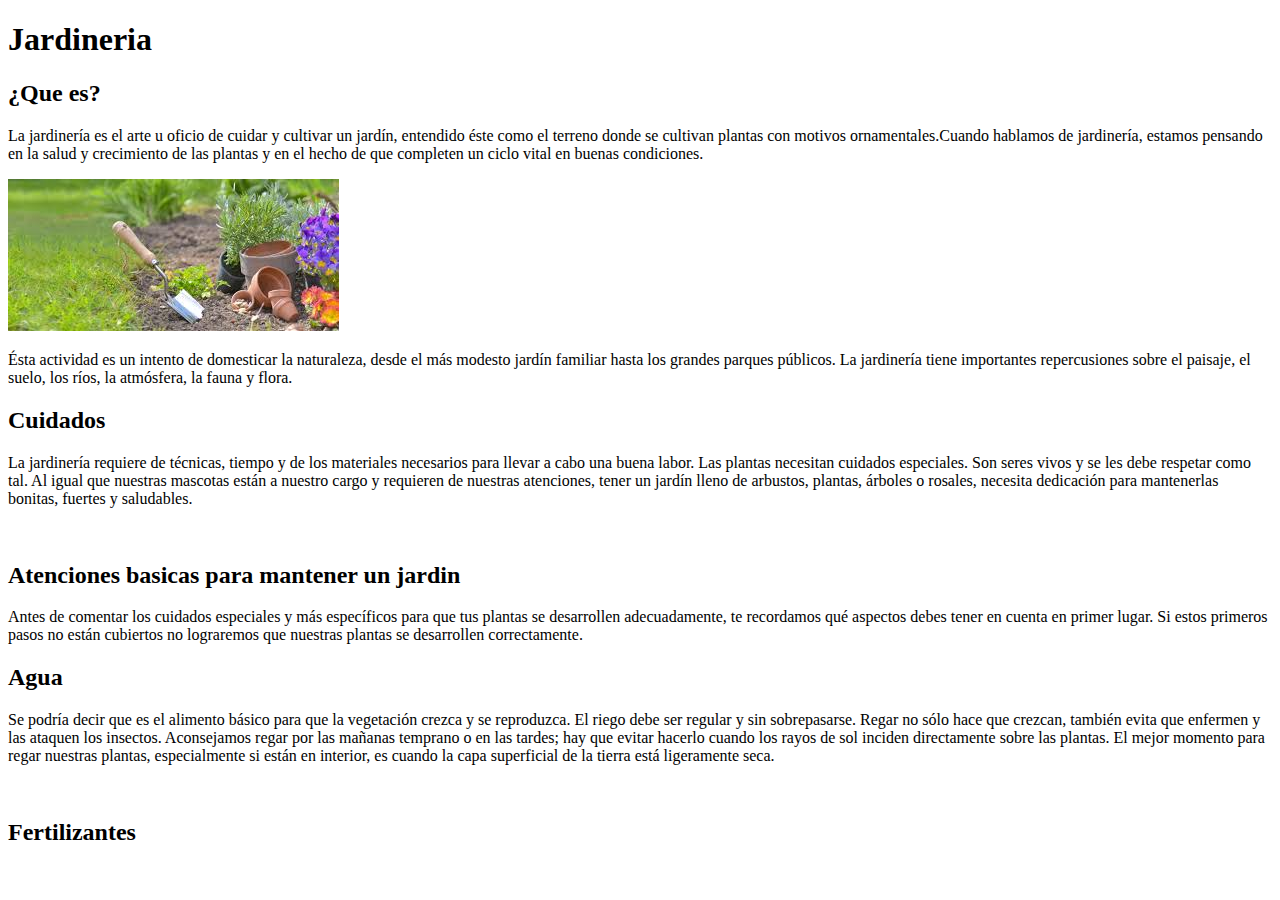
==== indexJardineria.html @ 73710526 "creo etiqueta p" ====
<!DOCTYPE html>
<html lang="en">

<head>
    <meta charset="UTF-8">
    <meta http-equiv="X-UA-Compatible" content="IE=edge">
    <meta name="viewport" content="width=device-width, initial-scale=1.0">
    <link rel="shortcut icon" href="IMG/logo.img.png" type="image/x-icon">
    <title>Jardineria</title>
</head>

<body>
    <h1>Jardineria</h1>
    <h2>¿Que es?</h2>
    <p>La jardinería es el arte u oficio de cuidar y cultivar un jardín, entendido éste como el terreno donde se cultivan plantas con motivos ornamentales.Cuando hablamos de jardinería, estamos pensando en la salud y crecimiento de las plantas y en el hecho
        de que completen un ciclo vital en buenas condiciones.</p>
    <img src="IMG/images (4).jpg" alt="">
    <p>Ésta actividad es un intento de domesticar la naturaleza, desde el más modesto jardín familiar hasta los grandes parques públicos. La jardinería tiene importantes repercusiones sobre el paisaje, el suelo, los ríos, la atmósfera, la fauna y flora.</p>
    <h2>Cuidados</h2>
    <p>La jardinería requiere de técnicas, tiempo y de los materiales necesarios para llevar a cabo una buena labor. Las plantas necesitan cuidados especiales. Son seres vivos y se les debe respetar como tal. Al igual que nuestras mascotas están a nuestro
        cargo y requieren de nuestras atenciones, tener un jardín lleno de arbustos, plantas, árboles o rosales, necesita dedicación para mantenerlas bonitas, fuertes y saludables.</p>
    <img src="img/descarga.jpg" alt="">
    <h2>Atenciones basicas para mantener un jardin</h2>
    <p>Antes de comentar los cuidados especiales y más específicos para que tus plantas se desarrollen adecuadamente, te recordamos qué aspectos debes tener en cuenta en primer lugar. Si estos primeros pasos no están cubiertos no lograremos que nuestras
        plantas se desarrollen correctamente.</p>
    <h2>Agua</h2>
    <p>Se podría decir que es el alimento básico para que la vegetación crezca y se reproduzca. El riego debe ser regular y sin sobrepasarse. Regar no sólo hace que crezcan, también evita que enfermen y las ataquen los insectos. Aconsejamos regar por las
        mañanas temprano o en las tardes; hay que evitar hacerlo cuando los rayos de sol inciden directamente sobre las plantas. El mejor momento para regar nuestras plantas, especialmente si están en interior, es cuando la capa superficial de la tierra
        está ligeramente seca.</p>
    <img src="img/images.jpg" alt="">
    <h2>Fertilizantes</h2>
    <p></p>
</body>

</html>
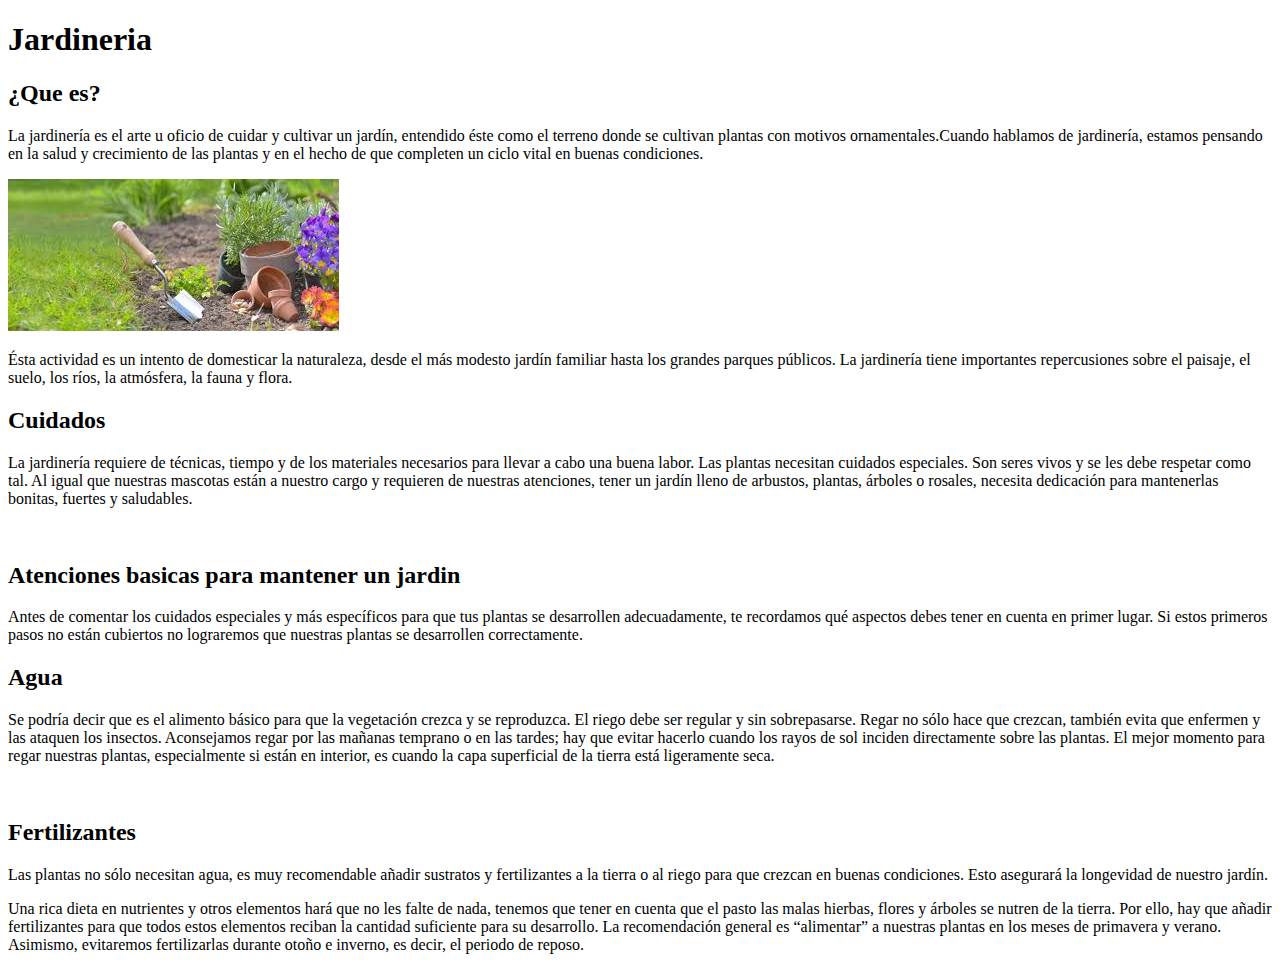
==== commit 9ac12d05: "creo etiqueta p" ====
--- a/indexJardineria.html
+++ b/indexJardineria.html
@@ -29,7 +29,9 @@
         está ligeramente seca.</p>
     <img src="img/images.jpg" alt="">
     <h2>Fertilizantes</h2>
-    <p></p>
+    <p>Las plantas no sólo necesitan agua, es muy recomendable añadir sustratos y fertilizantes a la tierra o al riego para que crezcan en buenas condiciones. Esto asegurará la longevidad de nuestro jardín.</p>
+    <p>Una rica dieta en nutrientes y otros elementos hará que no les falte de nada, tenemos que tener en cuenta que el pasto las malas hierbas, flores y árboles se nutren de la tierra. Por ello, hay que añadir fertilizantes para que todos estos elementos
+        reciban la cantidad suficiente para su desarrollo. La recomendación general es “alimentar” a nuestras plantas en los meses de primavera y verano. Asimismo, evitaremos fertilizarlas durante otoño e inverno, es decir, el periodo de reposo.</p>
 </body>
 
 </html>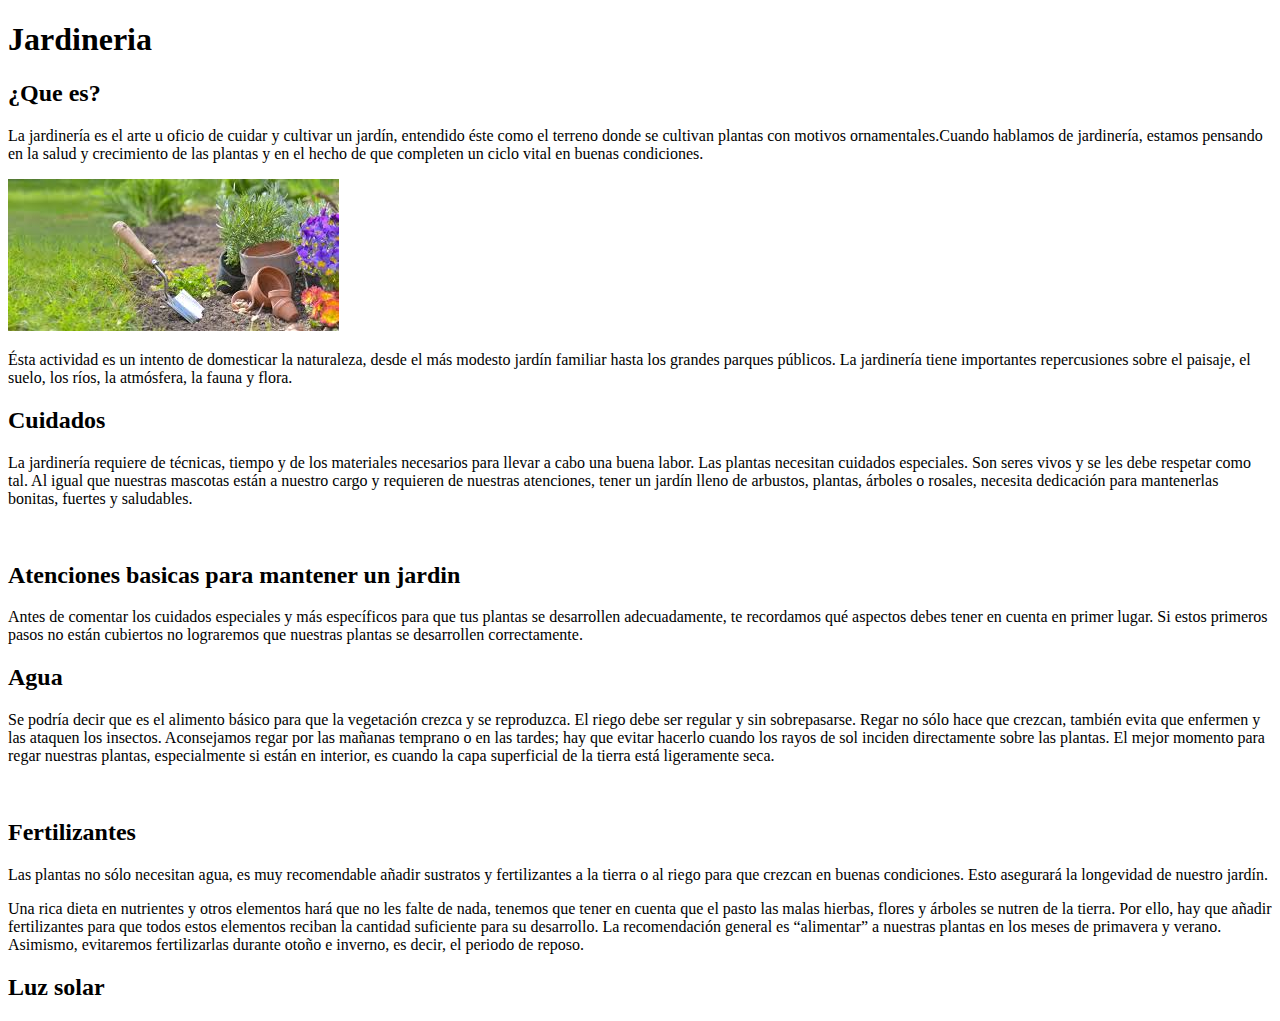
==== commit e66e6e35: "creo etiqueta h2" ====
--- a/indexJardineria.html
+++ b/indexJardineria.html
@@ -32,6 +32,7 @@
     <p>Las plantas no sólo necesitan agua, es muy recomendable añadir sustratos y fertilizantes a la tierra o al riego para que crezcan en buenas condiciones. Esto asegurará la longevidad de nuestro jardín.</p>
     <p>Una rica dieta en nutrientes y otros elementos hará que no les falte de nada, tenemos que tener en cuenta que el pasto las malas hierbas, flores y árboles se nutren de la tierra. Por ello, hay que añadir fertilizantes para que todos estos elementos
         reciban la cantidad suficiente para su desarrollo. La recomendación general es “alimentar” a nuestras plantas en los meses de primavera y verano. Asimismo, evitaremos fertilizarlas durante otoño e inverno, es decir, el periodo de reposo.</p>
+    <h2>Luz solar</h2>
 </body>
 
 </html>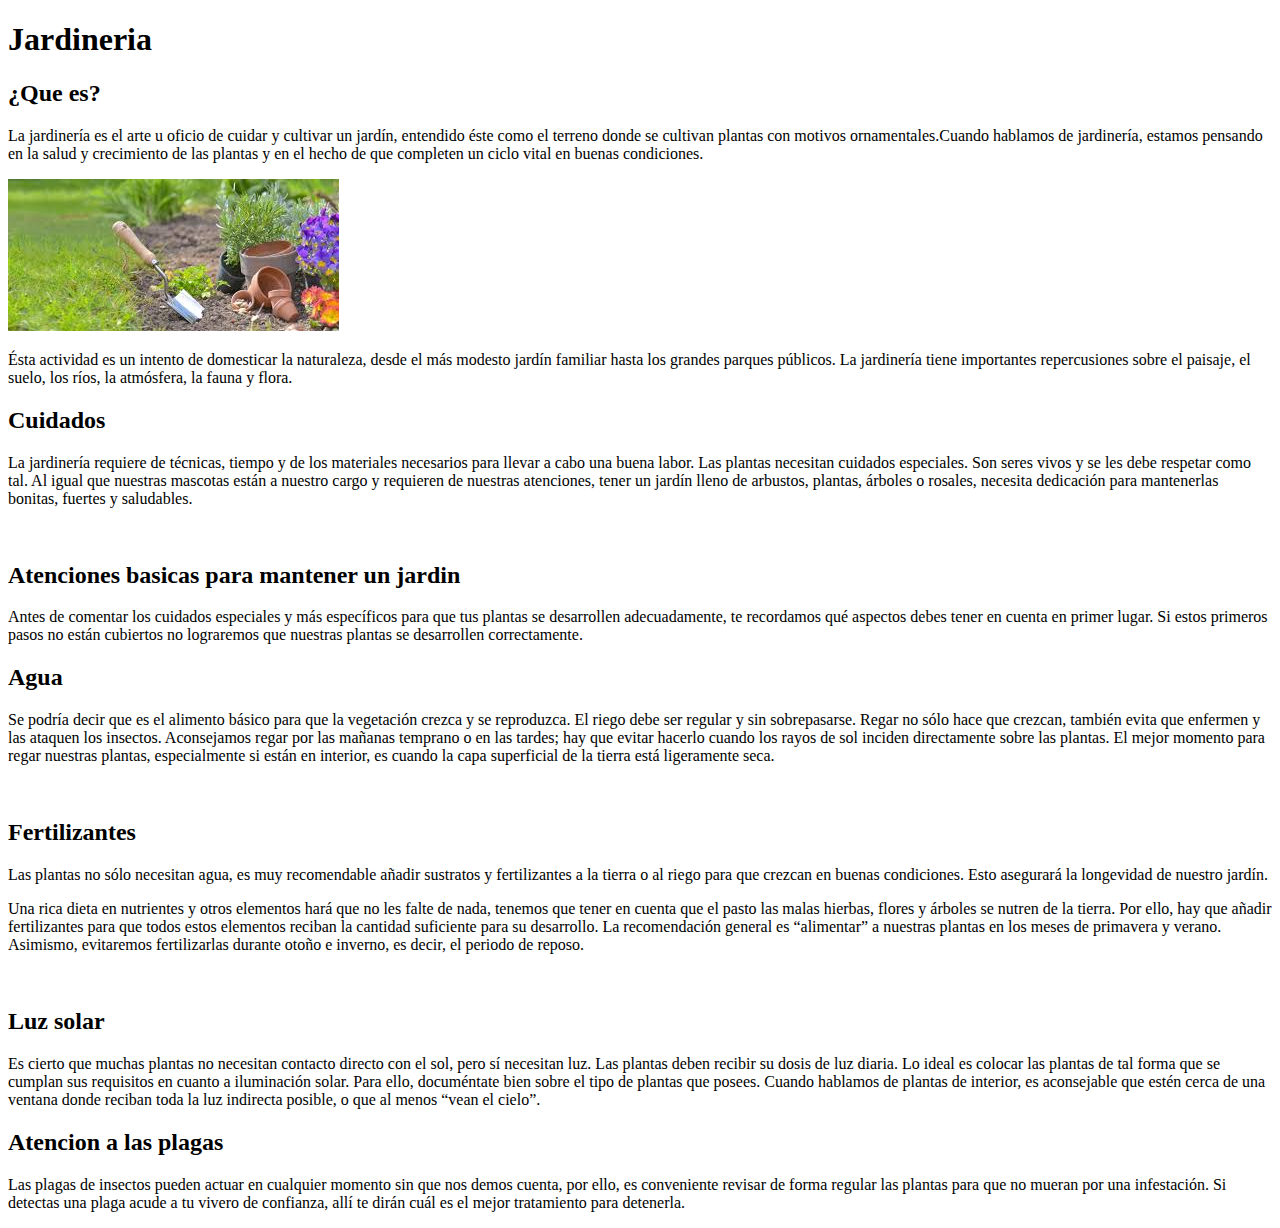
==== commit 8f05b868: "le agrego informacion a p" ====
--- a/indexJardineria.html
+++ b/indexJardineria.html
@@ -32,7 +32,13 @@
     <p>Las plantas no sólo necesitan agua, es muy recomendable añadir sustratos y fertilizantes a la tierra o al riego para que crezcan en buenas condiciones. Esto asegurará la longevidad de nuestro jardín.</p>
     <p>Una rica dieta en nutrientes y otros elementos hará que no les falte de nada, tenemos que tener en cuenta que el pasto las malas hierbas, flores y árboles se nutren de la tierra. Por ello, hay que añadir fertilizantes para que todos estos elementos
         reciban la cantidad suficiente para su desarrollo. La recomendación general es “alimentar” a nuestras plantas en los meses de primavera y verano. Asimismo, evitaremos fertilizarlas durante otoño e inverno, es decir, el periodo de reposo.</p>
+    <img src="img/images (3).jpg" alt="">
     <h2>Luz solar</h2>
+    <p>Es cierto que muchas plantas no necesitan contacto directo con el sol, pero sí necesitan luz. Las plantas deben recibir su dosis de luz diaria. Lo ideal es colocar las plantas de tal forma que se cumplan sus requisitos en cuanto a iluminación solar.
+        Para ello, documéntate bien sobre el tipo de plantas que posees. Cuando hablamos de plantas de interior, es aconsejable que estén cerca de una ventana donde reciban toda la luz indirecta posible, o que al menos “vean el cielo”.</p>
+    <h2>Atencion a las plagas</h2>
+    <p>Las plagas de insectos pueden actuar en cualquier momento sin que nos demos cuenta, por ello, es conveniente revisar de forma regular las plantas para que no mueran por una infestación. Si detectas una plaga acude a tu vivero de confianza, allí te
+        dirán cuál es el mejor tratamiento para detenerla.</p>
 </body>
 
 </html>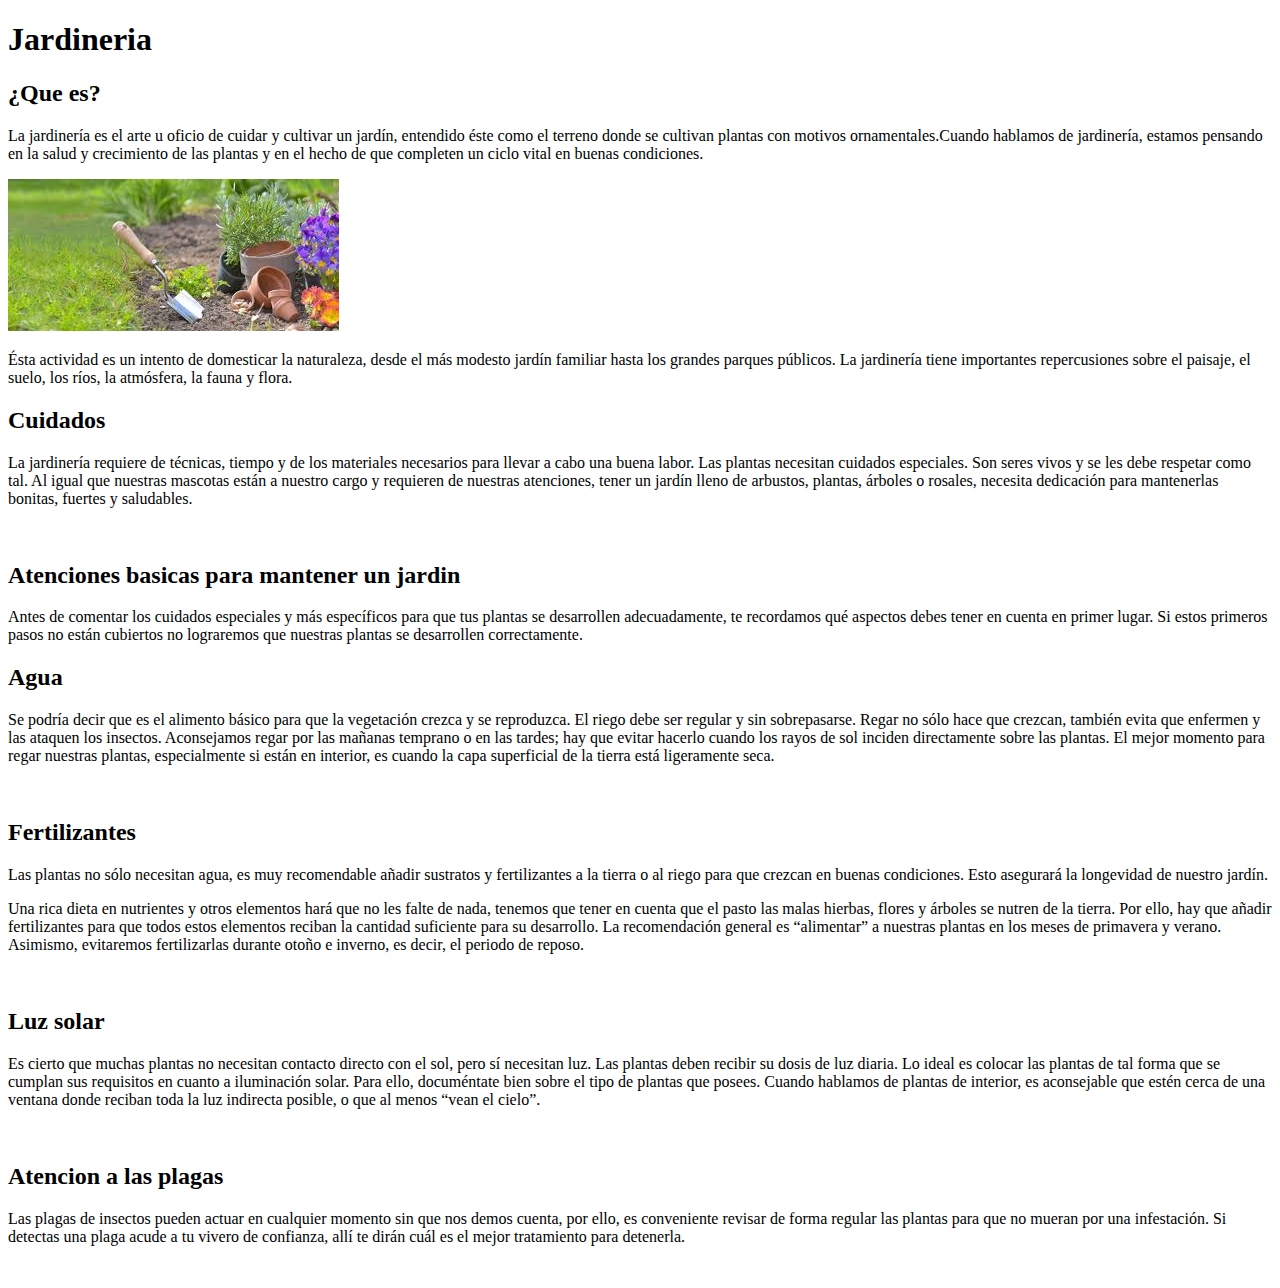
==== commit 559509cc: "agrego la etiqueta link pra conectarlo a css" ====
--- a/indexJardineria.html
+++ b/indexJardineria.html
@@ -6,6 +6,7 @@
     <meta http-equiv="X-UA-Compatible" content="IE=edge">
     <meta name="viewport" content="width=device-width, initial-scale=1.0">
     <link rel="shortcut icon" href="IMG/logo.img.png" type="image/x-icon">
+    <link rel="stylesheet" href="CSS/styleJardineria.css">
     <title>Jardineria</title>
 </head>
 
@@ -36,9 +37,11 @@
     <h2>Luz solar</h2>
     <p>Es cierto que muchas plantas no necesitan contacto directo con el sol, pero sí necesitan luz. Las plantas deben recibir su dosis de luz diaria. Lo ideal es colocar las plantas de tal forma que se cumplan sus requisitos en cuanto a iluminación solar.
         Para ello, documéntate bien sobre el tipo de plantas que posees. Cuando hablamos de plantas de interior, es aconsejable que estén cerca de una ventana donde reciban toda la luz indirecta posible, o que al menos “vean el cielo”.</p>
+    <img src="img/images (2).jpg" alt="">
     <h2>Atencion a las plagas</h2>
     <p>Las plagas de insectos pueden actuar en cualquier momento sin que nos demos cuenta, por ello, es conveniente revisar de forma regular las plantas para que no mueran por una infestación. Si detectas una plaga acude a tu vivero de confianza, allí te
         dirán cuál es el mejor tratamiento para detenerla.</p>
+    <img src="img/descarga (1).jpg" alt="">
 </body>
 
 </html>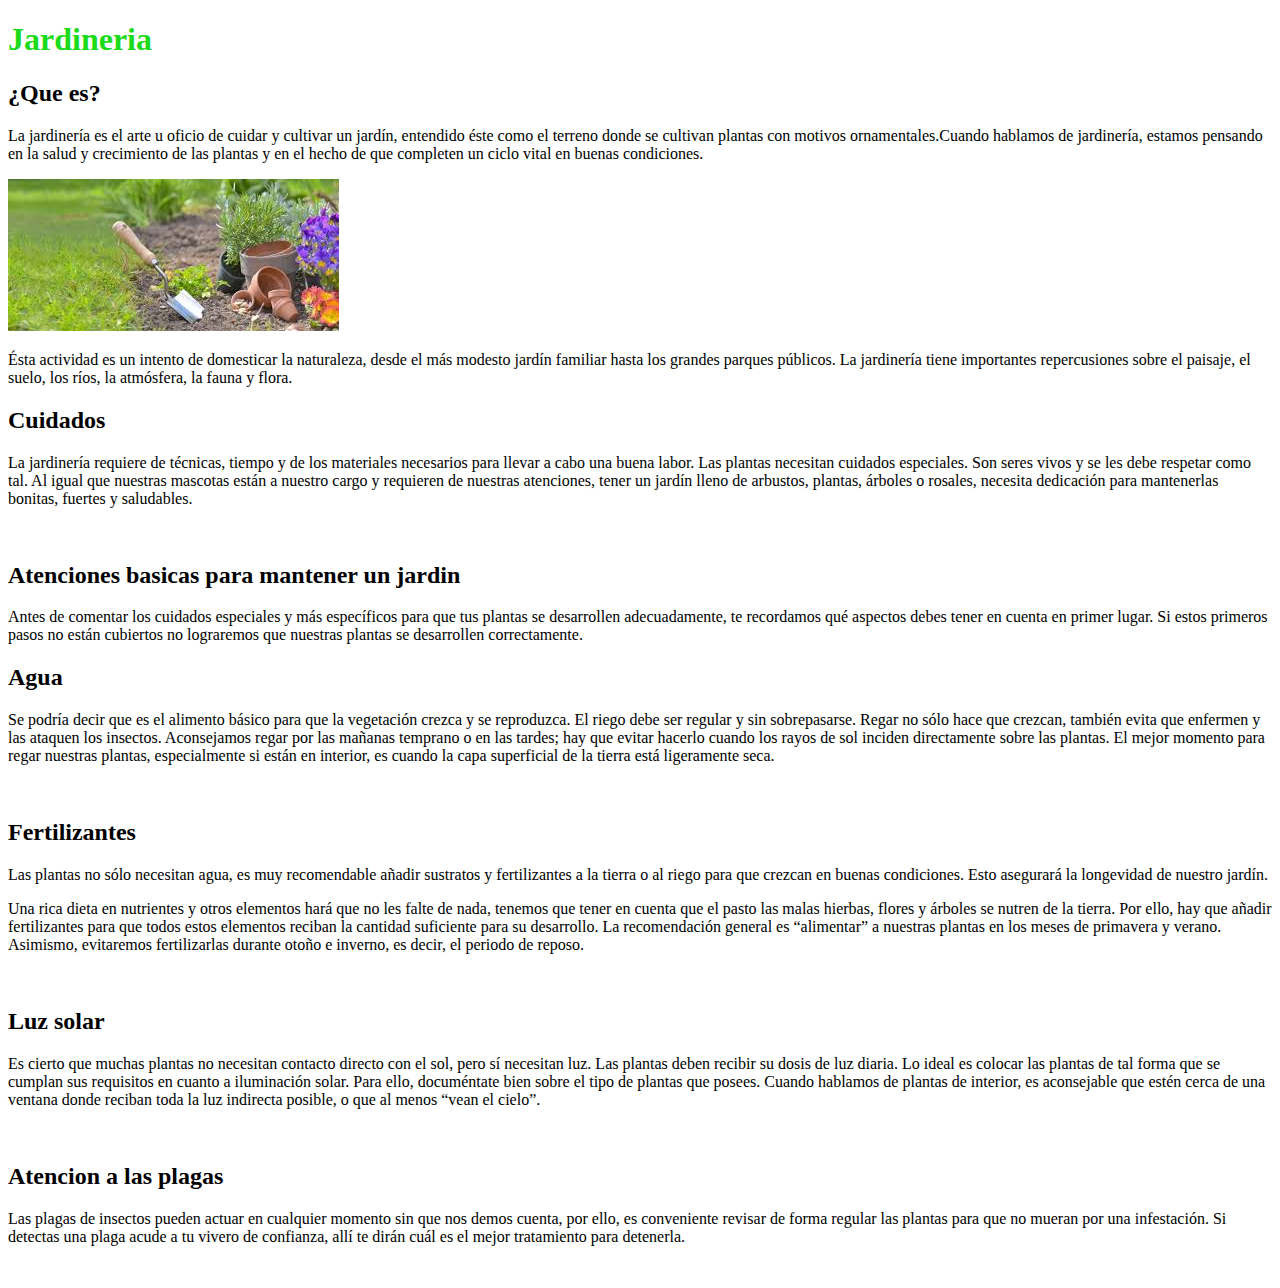
==== commit 96177f51: "agrego la etiqueta div" ====
--- a/indexJardineria.html
+++ b/indexJardineria.html
@@ -11,37 +11,43 @@
 </head>
 
 <body>
-    <h1>Jardineria</h1>
-    <h2>¿Que es?</h2>
-    <p>La jardinería es el arte u oficio de cuidar y cultivar un jardín, entendido éste como el terreno donde se cultivan plantas con motivos ornamentales.Cuando hablamos de jardinería, estamos pensando en la salud y crecimiento de las plantas y en el hecho
-        de que completen un ciclo vital en buenas condiciones.</p>
-    <img src="IMG/images (4).jpg" alt="">
-    <p>Ésta actividad es un intento de domesticar la naturaleza, desde el más modesto jardín familiar hasta los grandes parques públicos. La jardinería tiene importantes repercusiones sobre el paisaje, el suelo, los ríos, la atmósfera, la fauna y flora.</p>
-    <h2>Cuidados</h2>
-    <p>La jardinería requiere de técnicas, tiempo y de los materiales necesarios para llevar a cabo una buena labor. Las plantas necesitan cuidados especiales. Son seres vivos y se les debe respetar como tal. Al igual que nuestras mascotas están a nuestro
-        cargo y requieren de nuestras atenciones, tener un jardín lleno de arbustos, plantas, árboles o rosales, necesita dedicación para mantenerlas bonitas, fuertes y saludables.</p>
-    <img src="img/descarga.jpg" alt="">
-    <h2>Atenciones basicas para mantener un jardin</h2>
-    <p>Antes de comentar los cuidados especiales y más específicos para que tus plantas se desarrollen adecuadamente, te recordamos qué aspectos debes tener en cuenta en primer lugar. Si estos primeros pasos no están cubiertos no lograremos que nuestras
-        plantas se desarrollen correctamente.</p>
-    <h2>Agua</h2>
-    <p>Se podría decir que es el alimento básico para que la vegetación crezca y se reproduzca. El riego debe ser regular y sin sobrepasarse. Regar no sólo hace que crezcan, también evita que enfermen y las ataquen los insectos. Aconsejamos regar por las
-        mañanas temprano o en las tardes; hay que evitar hacerlo cuando los rayos de sol inciden directamente sobre las plantas. El mejor momento para regar nuestras plantas, especialmente si están en interior, es cuando la capa superficial de la tierra
-        está ligeramente seca.</p>
-    <img src="img/images.jpg" alt="">
-    <h2>Fertilizantes</h2>
-    <p>Las plantas no sólo necesitan agua, es muy recomendable añadir sustratos y fertilizantes a la tierra o al riego para que crezcan en buenas condiciones. Esto asegurará la longevidad de nuestro jardín.</p>
-    <p>Una rica dieta en nutrientes y otros elementos hará que no les falte de nada, tenemos que tener en cuenta que el pasto las malas hierbas, flores y árboles se nutren de la tierra. Por ello, hay que añadir fertilizantes para que todos estos elementos
-        reciban la cantidad suficiente para su desarrollo. La recomendación general es “alimentar” a nuestras plantas en los meses de primavera y verano. Asimismo, evitaremos fertilizarlas durante otoño e inverno, es decir, el periodo de reposo.</p>
-    <img src="img/images (3).jpg" alt="">
-    <h2>Luz solar</h2>
-    <p>Es cierto que muchas plantas no necesitan contacto directo con el sol, pero sí necesitan luz. Las plantas deben recibir su dosis de luz diaria. Lo ideal es colocar las plantas de tal forma que se cumplan sus requisitos en cuanto a iluminación solar.
-        Para ello, documéntate bien sobre el tipo de plantas que posees. Cuando hablamos de plantas de interior, es aconsejable que estén cerca de una ventana donde reciban toda la luz indirecta posible, o que al menos “vean el cielo”.</p>
-    <img src="img/images (2).jpg" alt="">
-    <h2>Atencion a las plagas</h2>
-    <p>Las plagas de insectos pueden actuar en cualquier momento sin que nos demos cuenta, por ello, es conveniente revisar de forma regular las plantas para que no mueran por una infestación. Si detectas una plaga acude a tu vivero de confianza, allí te
-        dirán cuál es el mejor tratamiento para detenerla.</p>
-    <img src="img/descarga (1).jpg" alt="">
+    <div id="contenedor">
+        <div id="encabezado">
+        </div>
+        <div id="menu">
+
+        </div>
+        <h1>Jardineria</h1>
+        <h2>¿Que es?</h2>
+        <p>La jardinería es el arte u oficio de cuidar y cultivar un jardín, entendido éste como el terreno donde se cultivan plantas con motivos ornamentales.Cuando hablamos de jardinería, estamos pensando en la salud y crecimiento de las plantas y en el
+            hecho de que completen un ciclo vital en buenas condiciones.</p>
+        <img src="IMG/images (4).jpg" alt="">
+        <p>Ésta actividad es un intento de domesticar la naturaleza, desde el más modesto jardín familiar hasta los grandes parques públicos. La jardinería tiene importantes repercusiones sobre el paisaje, el suelo, los ríos, la atmósfera, la fauna y flora.</p>
+        <h2>Cuidados</h2>
+        <p>La jardinería requiere de técnicas, tiempo y de los materiales necesarios para llevar a cabo una buena labor. Las plantas necesitan cuidados especiales. Son seres vivos y se les debe respetar como tal. Al igual que nuestras mascotas están a nuestro
+            cargo y requieren de nuestras atenciones, tener un jardín lleno de arbustos, plantas, árboles o rosales, necesita dedicación para mantenerlas bonitas, fuertes y saludables.</p>
+        <img src="img/descarga.jpg" alt="">
+        <h2>Atenciones basicas para mantener un jardin</h2>
+        <p>Antes de comentar los cuidados especiales y más específicos para que tus plantas se desarrollen adecuadamente, te recordamos qué aspectos debes tener en cuenta en primer lugar. Si estos primeros pasos no están cubiertos no lograremos que nuestras
+            plantas se desarrollen correctamente.</p>
+        <h2>Agua</h2>
+        <p>Se podría decir que es el alimento básico para que la vegetación crezca y se reproduzca. El riego debe ser regular y sin sobrepasarse. Regar no sólo hace que crezcan, también evita que enfermen y las ataquen los insectos. Aconsejamos regar por
+            las mañanas temprano o en las tardes; hay que evitar hacerlo cuando los rayos de sol inciden directamente sobre las plantas. El mejor momento para regar nuestras plantas, especialmente si están en interior, es cuando la capa superficial de
+            la tierra está ligeramente seca.</p>
+        <img src="img/images.jpg" alt="">
+        <h2>Fertilizantes</h2>
+        <p>Las plantas no sólo necesitan agua, es muy recomendable añadir sustratos y fertilizantes a la tierra o al riego para que crezcan en buenas condiciones. Esto asegurará la longevidad de nuestro jardín.</p>
+        <p>Una rica dieta en nutrientes y otros elementos hará que no les falte de nada, tenemos que tener en cuenta que el pasto las malas hierbas, flores y árboles se nutren de la tierra. Por ello, hay que añadir fertilizantes para que todos estos elementos
+            reciban la cantidad suficiente para su desarrollo. La recomendación general es “alimentar” a nuestras plantas en los meses de primavera y verano. Asimismo, evitaremos fertilizarlas durante otoño e inverno, es decir, el periodo de reposo.</p>
+        <img src="img/images (3).jpg" alt="">
+        <h2>Luz solar</h2>
+        <p>Es cierto que muchas plantas no necesitan contacto directo con el sol, pero sí necesitan luz. Las plantas deben recibir su dosis de luz diaria. Lo ideal es colocar las plantas de tal forma que se cumplan sus requisitos en cuanto a iluminación
+            solar. Para ello, documéntate bien sobre el tipo de plantas que posees. Cuando hablamos de plantas de interior, es aconsejable que estén cerca de una ventana donde reciban toda la luz indirecta posible, o que al menos “vean el cielo”.</p>
+        <img src="img/images (2).jpg" alt="">
+        <h2>Atencion a las plagas</h2>
+        <p>Las plagas de insectos pueden actuar en cualquier momento sin que nos demos cuenta, por ello, es conveniente revisar de forma regular las plantas para que no mueran por una infestación. Si detectas una plaga acude a tu vivero de confianza, allí
+            te dirán cuál es el mejor tratamiento para detenerla.</p>
+        <img src="img/descarga (1).jpg" alt="">
 </body>
 
 </html>--- a/CSS/styleJardineria.css
+++ b/CSS/styleJardineria.css
@@ -0,0 +1,3 @@
+* h1 {
+    color: rgb(27, 219, 27);
+}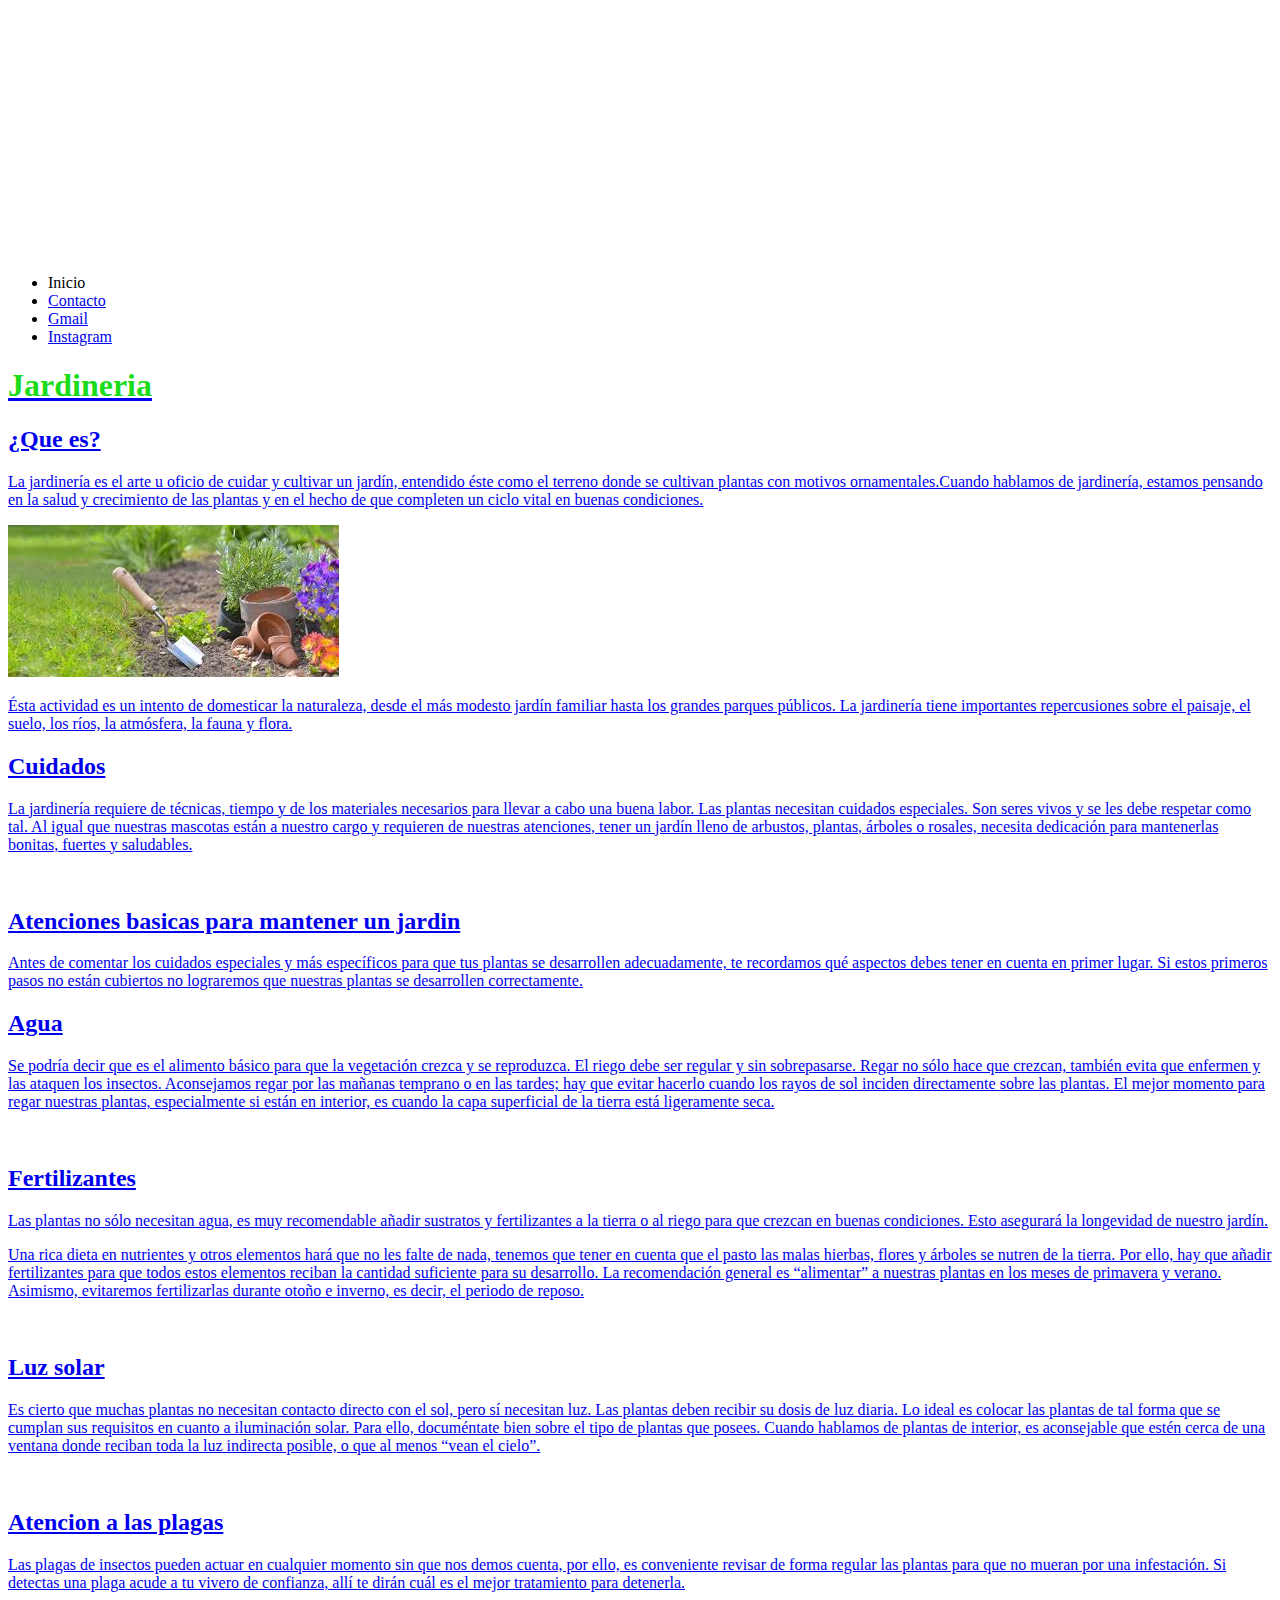
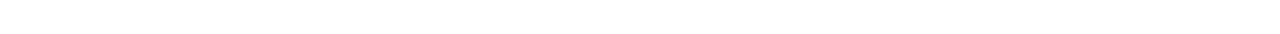
==== commit 58d79012: "agrego otra etiqueta div" ====
--- a/indexJardineria.html
+++ b/indexJardineria.html
@@ -15,39 +15,53 @@
         <div id="encabezado">
         </div>
         <div id="menu">
+            <ul>
+                <li>Inicio
+                    <a href="#"></li>
+                <li>Contacto
+                    <a href="#"></li>
+                <li>Gmail
+                    <a href="#"></li>
+                <li>Instagram
+                    <a href="#"></li>
+            </ul>
 
         </div>
-        <h1>Jardineria</h1>
-        <h2>¿Que es?</h2>
-        <p>La jardinería es el arte u oficio de cuidar y cultivar un jardín, entendido éste como el terreno donde se cultivan plantas con motivos ornamentales.Cuando hablamos de jardinería, estamos pensando en la salud y crecimiento de las plantas y en el
-            hecho de que completen un ciclo vital en buenas condiciones.</p>
-        <img src="IMG/images (4).jpg" alt="">
-        <p>Ésta actividad es un intento de domesticar la naturaleza, desde el más modesto jardín familiar hasta los grandes parques públicos. La jardinería tiene importantes repercusiones sobre el paisaje, el suelo, los ríos, la atmósfera, la fauna y flora.</p>
-        <h2>Cuidados</h2>
-        <p>La jardinería requiere de técnicas, tiempo y de los materiales necesarios para llevar a cabo una buena labor. Las plantas necesitan cuidados especiales. Son seres vivos y se les debe respetar como tal. Al igual que nuestras mascotas están a nuestro
-            cargo y requieren de nuestras atenciones, tener un jardín lleno de arbustos, plantas, árboles o rosales, necesita dedicación para mantenerlas bonitas, fuertes y saludables.</p>
-        <img src="img/descarga.jpg" alt="">
-        <h2>Atenciones basicas para mantener un jardin</h2>
-        <p>Antes de comentar los cuidados especiales y más específicos para que tus plantas se desarrollen adecuadamente, te recordamos qué aspectos debes tener en cuenta en primer lugar. Si estos primeros pasos no están cubiertos no lograremos que nuestras
-            plantas se desarrollen correctamente.</p>
-        <h2>Agua</h2>
-        <p>Se podría decir que es el alimento básico para que la vegetación crezca y se reproduzca. El riego debe ser regular y sin sobrepasarse. Regar no sólo hace que crezcan, también evita que enfermen y las ataquen los insectos. Aconsejamos regar por
-            las mañanas temprano o en las tardes; hay que evitar hacerlo cuando los rayos de sol inciden directamente sobre las plantas. El mejor momento para regar nuestras plantas, especialmente si están en interior, es cuando la capa superficial de
-            la tierra está ligeramente seca.</p>
-        <img src="img/images.jpg" alt="">
-        <h2>Fertilizantes</h2>
-        <p>Las plantas no sólo necesitan agua, es muy recomendable añadir sustratos y fertilizantes a la tierra o al riego para que crezcan en buenas condiciones. Esto asegurará la longevidad de nuestro jardín.</p>
-        <p>Una rica dieta en nutrientes y otros elementos hará que no les falte de nada, tenemos que tener en cuenta que el pasto las malas hierbas, flores y árboles se nutren de la tierra. Por ello, hay que añadir fertilizantes para que todos estos elementos
-            reciban la cantidad suficiente para su desarrollo. La recomendación general es “alimentar” a nuestras plantas en los meses de primavera y verano. Asimismo, evitaremos fertilizarlas durante otoño e inverno, es decir, el periodo de reposo.</p>
-        <img src="img/images (3).jpg" alt="">
-        <h2>Luz solar</h2>
-        <p>Es cierto que muchas plantas no necesitan contacto directo con el sol, pero sí necesitan luz. Las plantas deben recibir su dosis de luz diaria. Lo ideal es colocar las plantas de tal forma que se cumplan sus requisitos en cuanto a iluminación
-            solar. Para ello, documéntate bien sobre el tipo de plantas que posees. Cuando hablamos de plantas de interior, es aconsejable que estén cerca de una ventana donde reciban toda la luz indirecta posible, o que al menos “vean el cielo”.</p>
-        <img src="img/images (2).jpg" alt="">
-        <h2>Atencion a las plagas</h2>
-        <p>Las plagas de insectos pueden actuar en cualquier momento sin que nos demos cuenta, por ello, es conveniente revisar de forma regular las plantas para que no mueran por una infestación. Si detectas una plaga acude a tu vivero de confianza, allí
-            te dirán cuál es el mejor tratamiento para detenerla.</p>
-        <img src="img/descarga (1).jpg" alt="">
+        <div id="contenido">
+            <h1>Jardineria</h1>
+            <h2>¿Que es?</h2>
+            <p>La jardinería es el arte u oficio de cuidar y cultivar un jardín, entendido éste como el terreno donde se cultivan plantas con motivos ornamentales.Cuando hablamos de jardinería, estamos pensando en la salud y crecimiento de las plantas y
+                en el hecho de que completen un ciclo vital en buenas condiciones.</p>
+            <img src="IMG/images (4).jpg" alt="">
+            <p>Ésta actividad es un intento de domesticar la naturaleza, desde el más modesto jardín familiar hasta los grandes parques públicos. La jardinería tiene importantes repercusiones sobre el paisaje, el suelo, los ríos, la atmósfera, la fauna y
+                flora.</p>
+            <h2>Cuidados</h2>
+            <p>La jardinería requiere de técnicas, tiempo y de los materiales necesarios para llevar a cabo una buena labor. Las plantas necesitan cuidados especiales. Son seres vivos y se les debe respetar como tal. Al igual que nuestras mascotas están
+                a nuestro cargo y requieren de nuestras atenciones, tener un jardín lleno de arbustos, plantas, árboles o rosales, necesita dedicación para mantenerlas bonitas, fuertes y saludables.</p>
+            <img src="img/descarga.jpg" alt="">
+            <h2>Atenciones basicas para mantener un jardin</h2>
+            <p>Antes de comentar los cuidados especiales y más específicos para que tus plantas se desarrollen adecuadamente, te recordamos qué aspectos debes tener en cuenta en primer lugar. Si estos primeros pasos no están cubiertos no lograremos que nuestras
+                plantas se desarrollen correctamente.</p>
+            <h2>Agua</h2>
+            <p>Se podría decir que es el alimento básico para que la vegetación crezca y se reproduzca. El riego debe ser regular y sin sobrepasarse. Regar no sólo hace que crezcan, también evita que enfermen y las ataquen los insectos. Aconsejamos regar
+                por las mañanas temprano o en las tardes; hay que evitar hacerlo cuando los rayos de sol inciden directamente sobre las plantas. El mejor momento para regar nuestras plantas, especialmente si están en interior, es cuando la capa superficial
+                de la tierra está ligeramente seca.</p>
+            <img src="img/images.jpg" alt="">
+            <h2>Fertilizantes</h2>
+            <p>Las plantas no sólo necesitan agua, es muy recomendable añadir sustratos y fertilizantes a la tierra o al riego para que crezcan en buenas condiciones. Esto asegurará la longevidad de nuestro jardín.</p>
+            <p>Una rica dieta en nutrientes y otros elementos hará que no les falte de nada, tenemos que tener en cuenta que el pasto las malas hierbas, flores y árboles se nutren de la tierra. Por ello, hay que añadir fertilizantes para que todos estos
+                elementos reciban la cantidad suficiente para su desarrollo. La recomendación general es “alimentar” a nuestras plantas en los meses de primavera y verano. Asimismo, evitaremos fertilizarlas durante otoño e inverno, es decir, el periodo
+                de reposo.</p>
+            <img src="img/images (3).jpg" alt="">
+            <h2>Luz solar</h2>
+            <p>Es cierto que muchas plantas no necesitan contacto directo con el sol, pero sí necesitan luz. Las plantas deben recibir su dosis de luz diaria. Lo ideal es colocar las plantas de tal forma que se cumplan sus requisitos en cuanto a iluminación
+                solar. Para ello, documéntate bien sobre el tipo de plantas que posees. Cuando hablamos de plantas de interior, es aconsejable que estén cerca de una ventana donde reciban toda la luz indirecta posible, o que al menos “vean el cielo”.</p>
+            <img src="img/images (2).jpg" alt="">
+            <h2>Atencion a las plagas</h2>
+            <p>Las plagas de insectos pueden actuar en cualquier momento sin que nos demos cuenta, por ello, es conveniente revisar de forma regular las plantas para que no mueran por una infestación. Si detectas una plaga acude a tu vivero de confianza,
+                allí te dirán cuál es el mejor tratamiento para detenerla.</p>
+            <img src="img/descarga (1).jpg" alt="">
+        </div>
 </body>
 
 </html>--- a/CSS/styleJardineria.css
+++ b/CSS/styleJardineria.css
@@ -1,3 +1,10 @@
 * h1 {
     color: rgb(27, 219, 27);
+    left: 200px;
+}
+
+#encabezado {
+    height: 250px;
+    background: rgba(8, 34, 148, 0);
+    ;
 }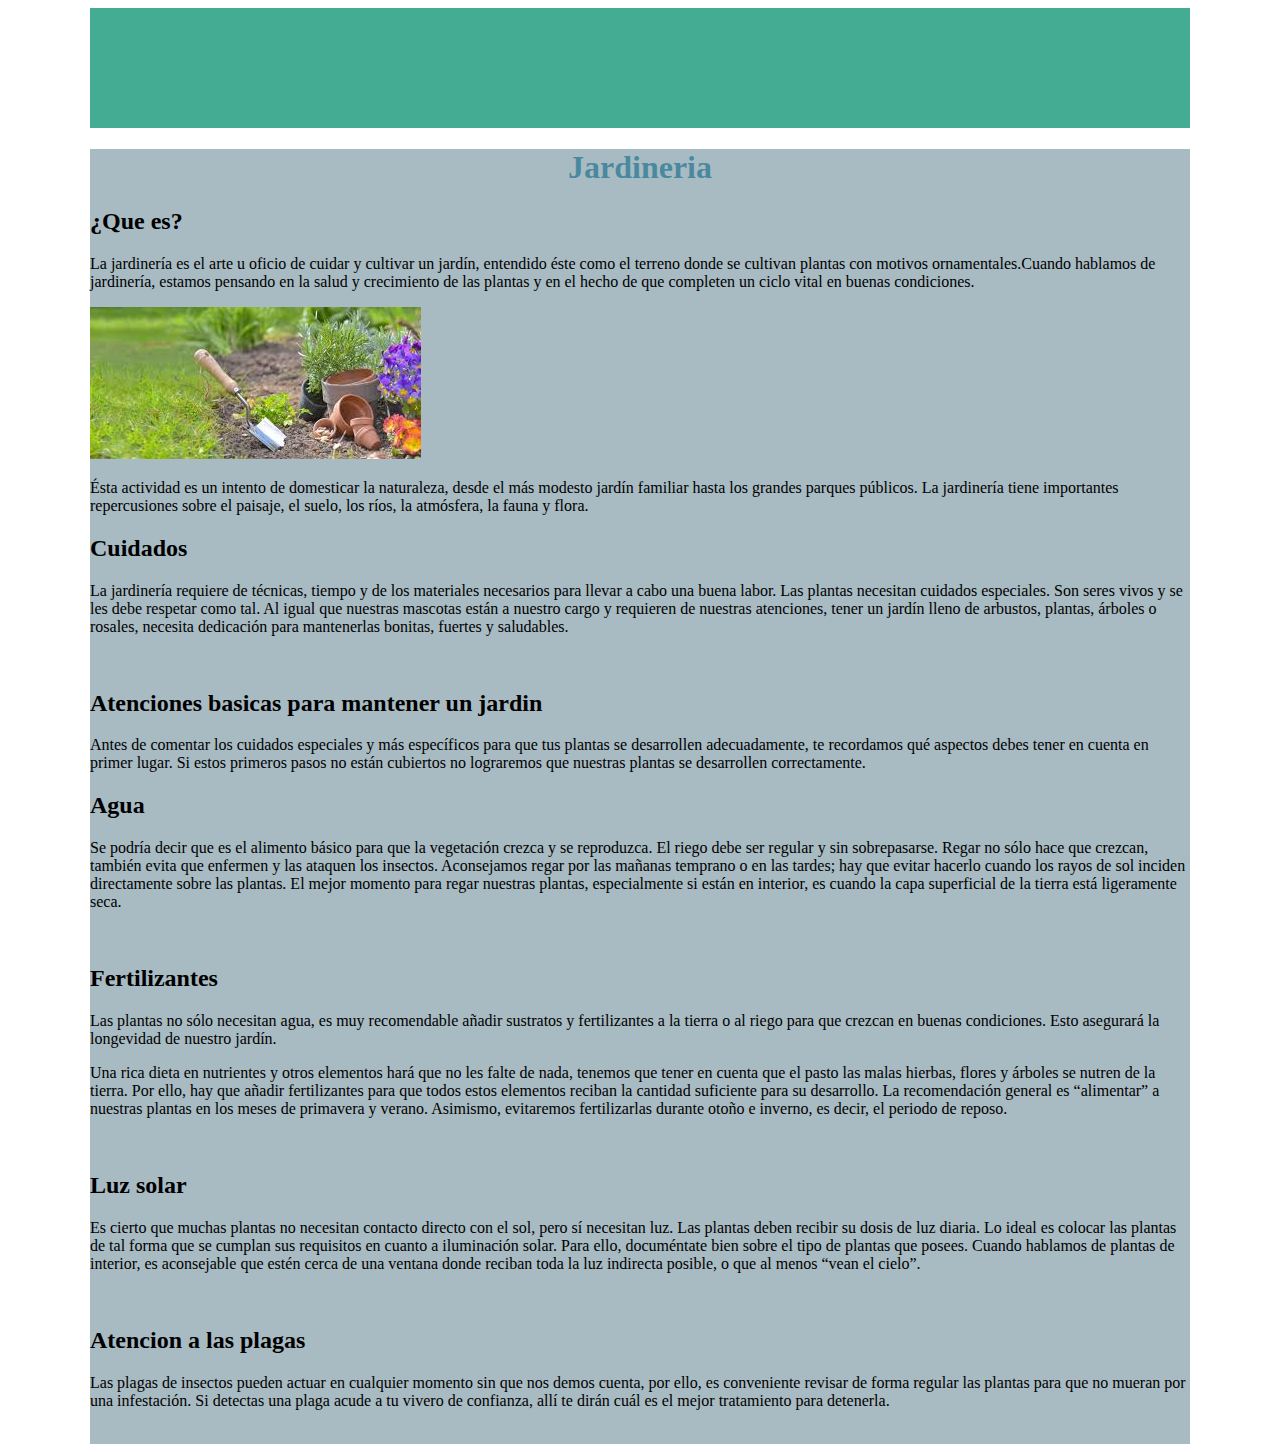
==== commit 205dec71: "Merge branch 'main' of https://github.com/Epueque/jardineria" ====
--- a/indexJardineria.html
+++ b/indexJardineria.html
@@ -14,19 +14,7 @@
     <div id="contenedor">
         <div id="encabezado">
         </div>
-        <div id="menu">
-            <ul>
-                <li>Inicio
-                    <a href="#"></li>
-                <li>Contacto
-                    <a href="#"></li>
-                <li>Gmail
-                    <a href="#"></li>
-                <li>Instagram
-                    <a href="#"></li>
-            </ul>
 
-        </div>
         <div id="contenido">
             <h1>Jardineria</h1>
             <h2>¿Que es?</h2>
@@ -34,7 +22,8 @@
                 en el hecho de que completen un ciclo vital en buenas condiciones.</p>
             <img src="IMG/images (4).jpg" alt="">
             <p>Ésta actividad es un intento de domesticar la naturaleza, desde el más modesto jardín familiar hasta los grandes parques públicos. La jardinería tiene importantes repercusiones sobre el paisaje, el suelo, los ríos, la atmósfera, la fauna y
-                flora.</p>
+                flora.
+            </p>
             <h2>Cuidados</h2>
             <p>La jardinería requiere de técnicas, tiempo y de los materiales necesarios para llevar a cabo una buena labor. Las plantas necesitan cuidados especiales. Son seres vivos y se les debe respetar como tal. Al igual que nuestras mascotas están
                 a nuestro cargo y requieren de nuestras atenciones, tener un jardín lleno de arbustos, plantas, árboles o rosales, necesita dedicación para mantenerlas bonitas, fuertes y saludables.</p>
--- a/CSS/styleJardineria.css
+++ b/CSS/styleJardineria.css
@@ -1,10 +1,18 @@
 * h1 {
-    color: rgb(27, 219, 27);
-    left: 200px;
+    color: rgba(15, 109, 138, 0.623);
+    text-align: center;
+}
+
+#contenedor {
+    width: 1100px;
+    margin: 0 auto;
 }
 
 #encabezado {
-    height: 250px;
-    background: rgba(8, 34, 148, 0);
-    ;
+    height: 120px;
+    background: #43ac92;
+}
+
+#contenido {
+    background: #a8bac2;
 }